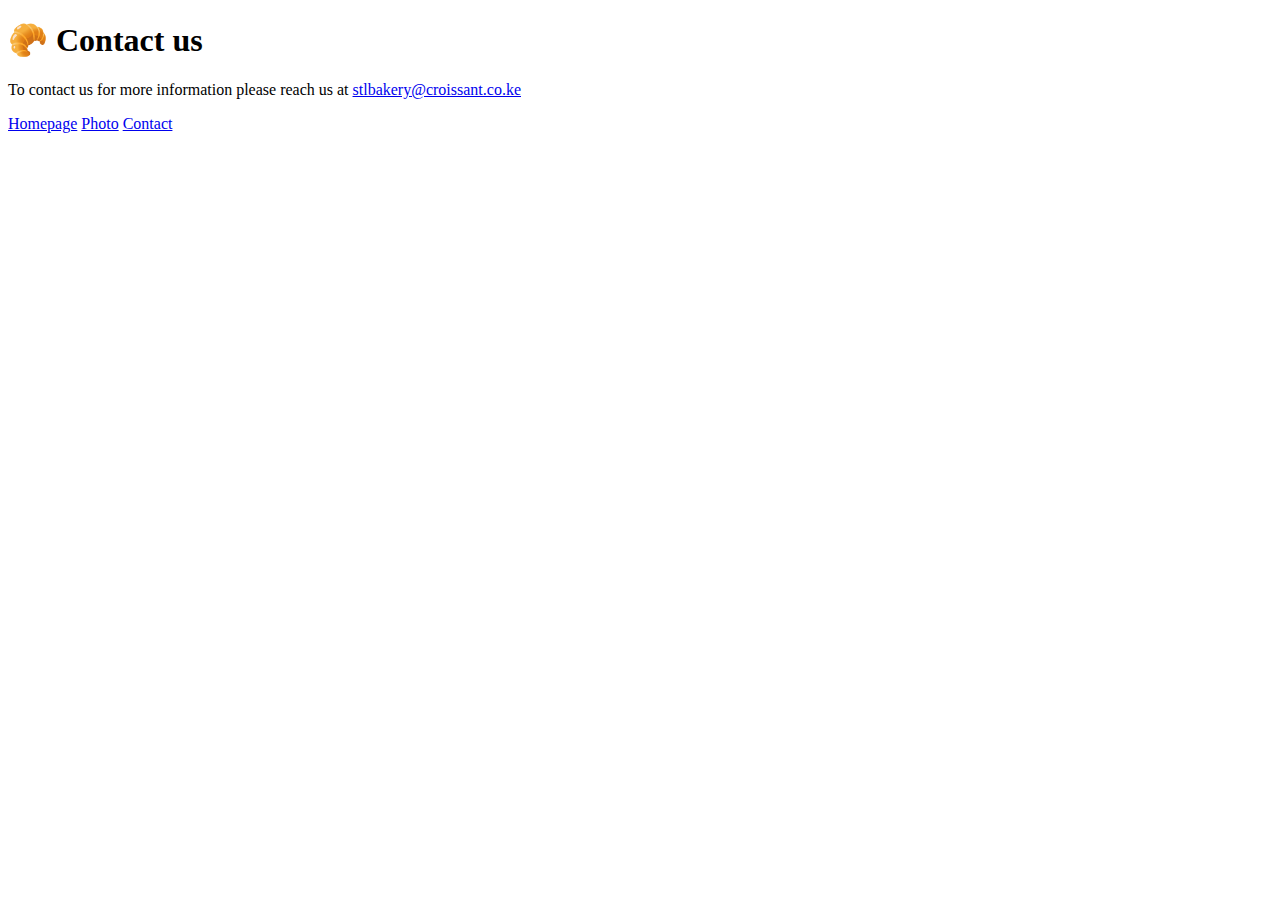
==== contact.html @ 7a01021e "created the initial file structure" ====
<!DOCTYPE html>
<html lang="en">

<head>
    <meta charset="UTF-8">
    <meta name="viewport" content="width=device-width, initial-scale=1.0">
    <link rel="stylesheet" href="/styles/style.css" />
    <title>Document</title>
</head>

<body>
    <h1 class="topic">🥐 Contact us</h1>
    <p class="description">To contact us for more information please reach us at
        <a href="mailto:stlbakery@croissant.co.ke">stlbakery@croissant.co.ke</a>
    </p>

    <footer>
        <a href="/">Homepage</a>
        <a href="/photo.html">Photo</a>
        <a href="contact.html">Contact</a>
    </footer>
</body>

</html>
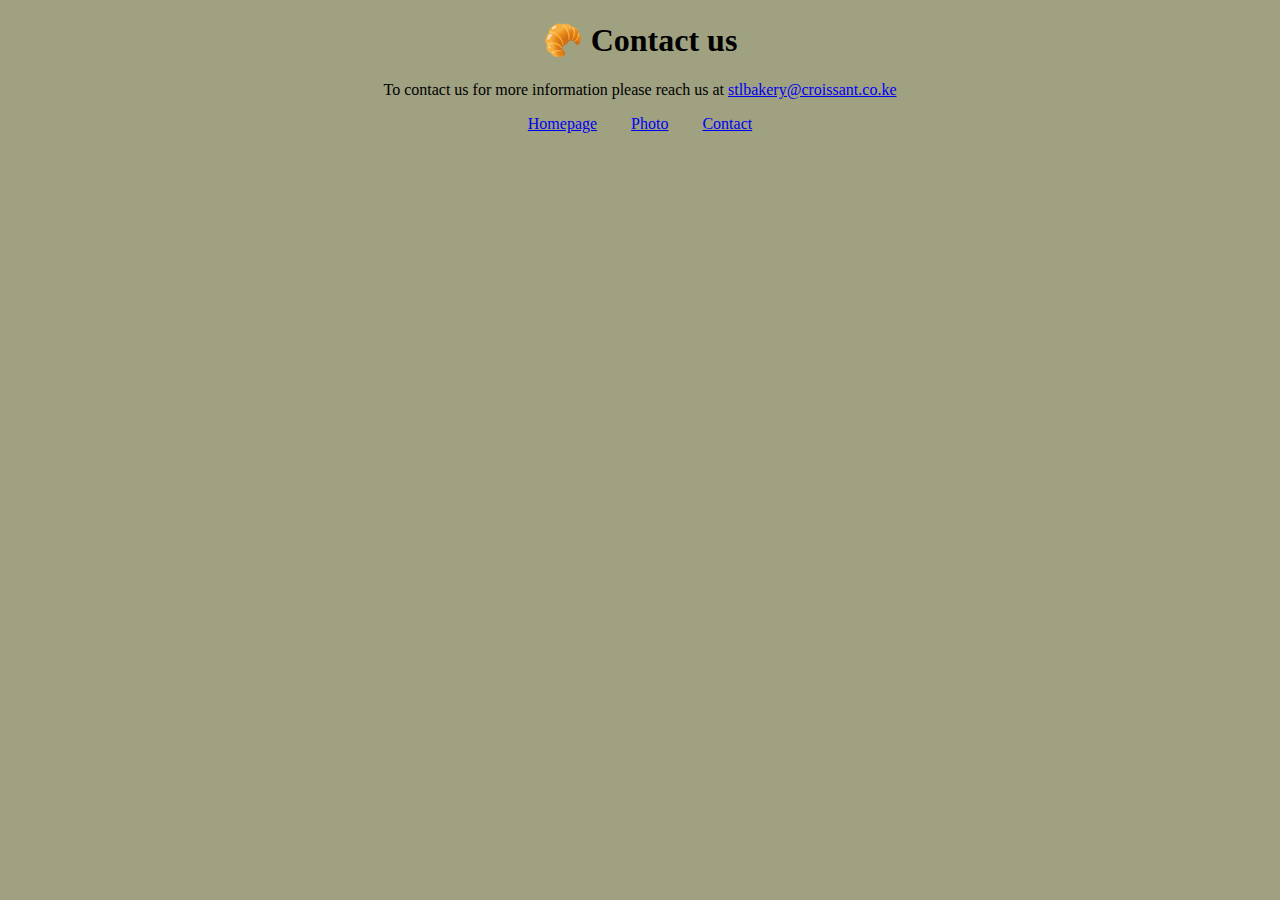
==== commit f1ffe242: "Added Search Engine Optimization in the project." ====
--- a/contact.html
+++ b/contact.html
@@ -2,10 +2,12 @@
 <html lang="en">
 
 <head>
+    <title>stl bakery:Contact Information</title>
     <meta charset="UTF-8">
+    <meta name="description" content="The address where to find stlbakery and place orders." />
     <meta name="viewport" content="width=device-width, initial-scale=1.0">
     <link rel="stylesheet" href="/styles/style.css" />
-    <title>Document</title>
+
 </head>
 
 <body>
--- a/styles/style.css
+++ b/styles/style.css
@@ -0,0 +1,23 @@
+body {
+    background: #9FA180;
+}
+.topic {
+    text-align: center;
+}
+.description {
+    text-align: center;
+}
+footer {
+    text-align: center;
+    margin-top: 15px;
+}
+footer a {
+    margin: 0 15px;
+}
+.photo {
+    display: block;
+    margin: 0 auto;
+    width: 700px;
+    border-radius: 10px;
+    border: 1px solid grey;
+}